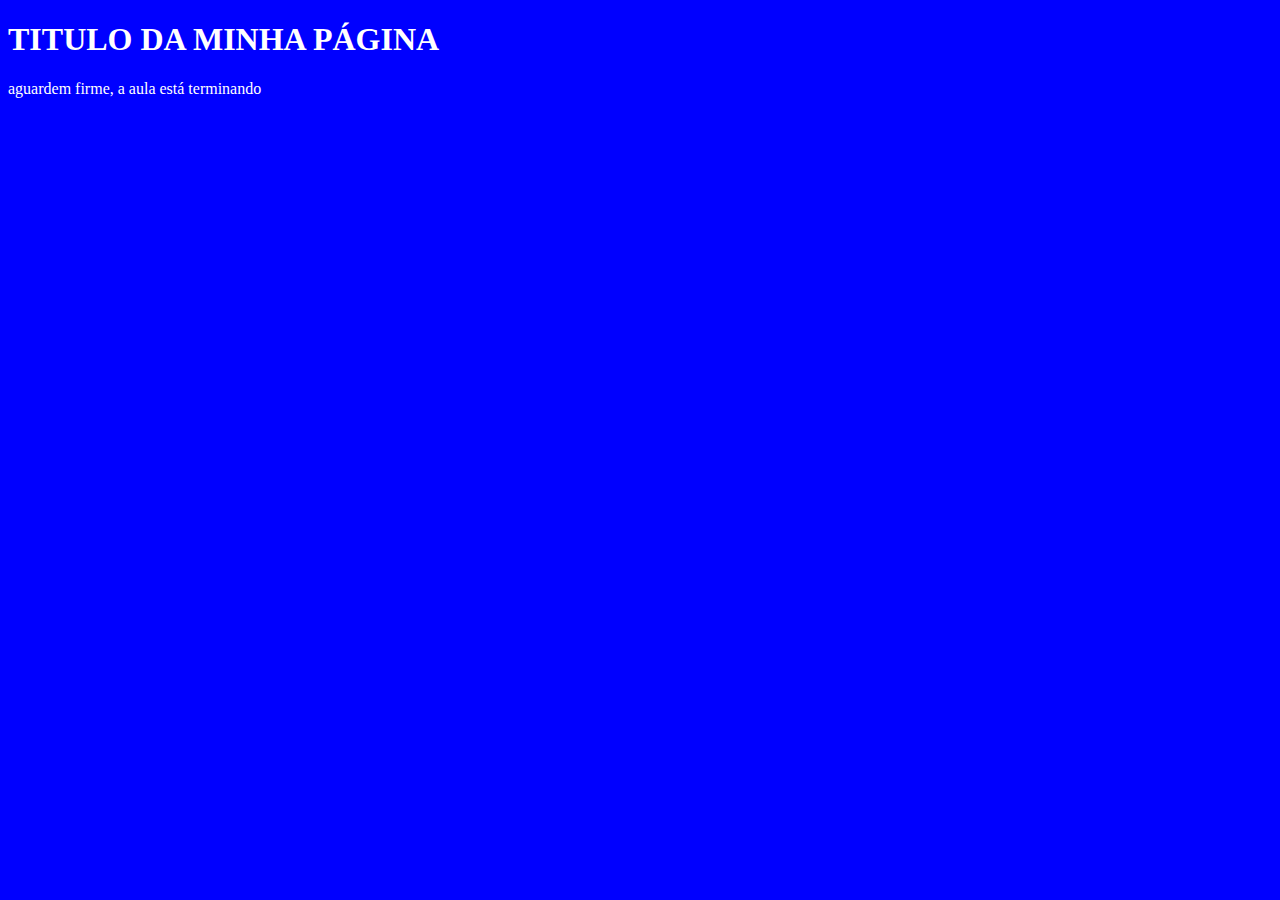
==== index.html @ 4667d81f "alguma coisa" ====
<!DOCTYPE html>
<html lang="en">
<head>
    <meta charset="UTF-8">
    <meta http-equiv="X-UA-Compatible" content="IE=edge">
    <meta name="viewport" content="width=device-width, initial-scale=1.0">
    <title>CURSO MOBILE FIRST</title>
    <link rel="stylesheet" href="style.css">
</head>
<body>

    <h1>TITULO DA MINHA PÁGINA</h1>
    <P>aguardem firme, a aula está terminando</P>
    
</body>
</html>
---- style.css ----
body{
    background-color: blue;
    color: white;
}
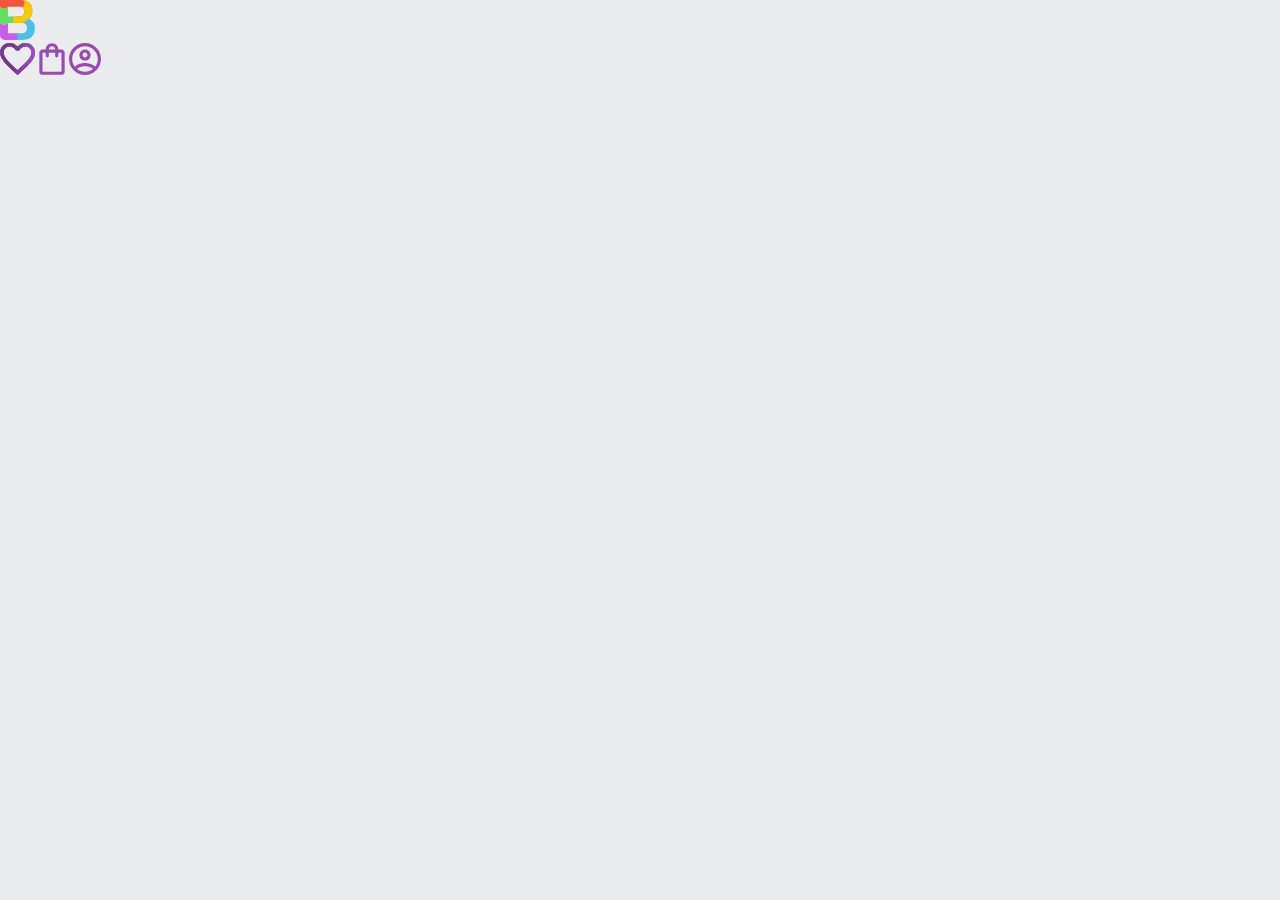
==== commit 43ef0843: "hncfjdshf" ====
--- a/index.html
+++ b/index.html
@@ -5,12 +5,37 @@
     <meta http-equiv="X-UA-Compatible" content="IE=edge">
     <meta name="viewport" content="width=device-width, initial-scale=1.0">
     <title>CURSO MOBILE FIRST</title>
+    <link rel="stylesheet" href="reset.css">
     <link rel="stylesheet" href="style.css">
+    
 </head>
 <body>
 
-    <h1>TITULO DA MINHA PÁGINA</h1>
-    <P>aguardem firme, a aula está terminando</P>
+<header class="cabecalho">
+
+    <div class="container">
+
+        <span class="cabecalho_menu-hamburguer container_imagem"></span>
+
+        <img src="img/Logo.svg" alt="Logomarca" class="container_imagem">
+
+    </div>
+
+<div class="container">
+
+
+
+         <a href="#"> <img src="img/Favoritos.svg" alt="Meus Favoritos" class="container_imagem"></a>
+
+         <a href="#"> <img src="img/Emprestimos.svg" alt="Meus Emprestimos" class="container_imagem"></a>
+
+    <a href="#"> <img src="img/Usuario.svg" alt="Meu Perfil" class="container_imagem"></a>
+
+</div>
+   
+
+
+</header>
     
 </body>
 </html>--- a/style.css
+++ b/style.css
@@ -1,4 +1,15 @@
 body{
     background-color: blue;
-    color: white;
-}+    color: blue;
+}
+
+@import url("styles/header.css");
+
+:root{
+    --cor-de-fundo: #EBECEE;
+    --branco:#FFFFFF;
+}
+
+body{
+    background-color: var(--cor-de-fundo);
+}
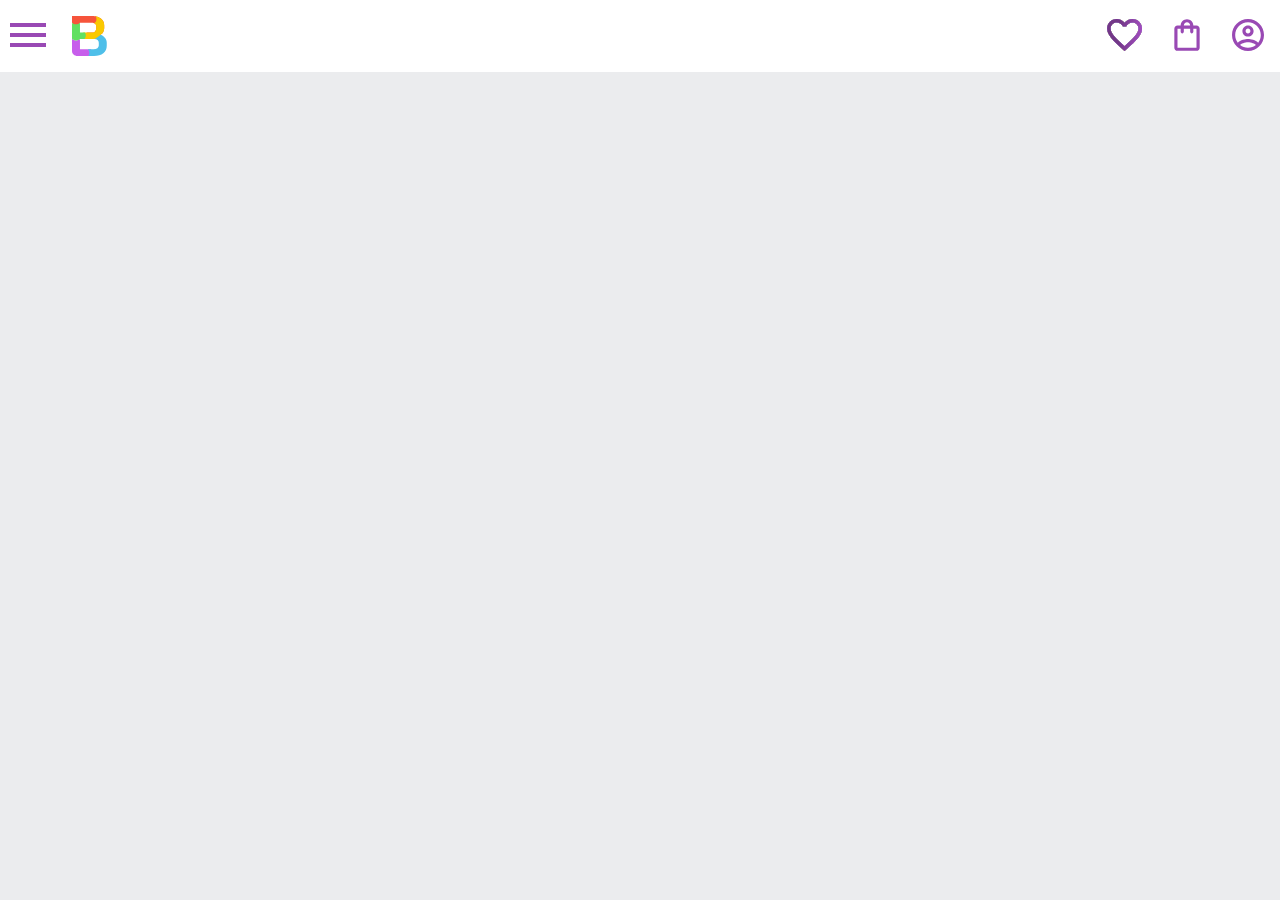
==== commit e9ff8f3d: "jsrtddy" ====
--- a/index.html
+++ b/index.html
@@ -4,18 +4,47 @@
     <meta charset="UTF-8">
     <meta http-equiv="X-UA-Compatible" content="IE=edge">
     <meta name="viewport" content="width=device-width, initial-scale=1.0">
+
     <title>CURSO MOBILE FIRST</title>
     <link rel="stylesheet" href="reset.css">
     <link rel="stylesheet" href="style.css">
     
 </head>
+
 <body>
 
 <header class="cabecalho">
 
     <div class="container">
 
-        <span class="cabecalho_menu-hamburguer container_imagem"></span>
+        <input type="checkbox" id="menu" class="container_botao" >
+
+        <label for="menu">
+
+            <span class="cabecalho_menu-hamburguer container_imagem"></span>
+
+        </label>
+
+ <ul class="lista-menu">
+
+        <li class="lista-menu_titulo">Categorias</li>
+
+        <li class="lista-menu_item"></li>
+        <a href="#" class="lista-menu_link">Aventura</a>
+
+        <li class="lista-menu_item"></li>
+        <a href="#" class="lista-menu_link">Biografia</a>
+
+        <li class="lista-menu_item"></li>
+        <a href="#" class="lista-menu_link">Ficção</a>
+
+        <li class="lista-menu_item"></li>
+        <a href="#" class="lista-menu_link">Romance</a>
+
+        <li class="lista-menu_item"></li>
+        <a href="#" class="lista-menu_link">Vestibular</a>
+
+</ul>
 
         <img src="img/Logo.svg" alt="Logomarca" class="container_imagem">
 
@@ -31,6 +60,8 @@
 
     <a href="#"> <img src="img/Usuario.svg" alt="Meu Perfil" class="container_imagem"></a>
 
+</ul>
+
 </div>
    
 
--- a/style.css
+++ b/style.css
@@ -1,15 +1,15 @@
-body{
-    background-color: blue;
-    color: blue;
-}
 
-@import url("styles/header.css");
+
+@import url('style/header.css');
+@import url('style/reset.css');
 
 :root{
     --cor-de-fundo: #EBECEE;
     --branco:#FFFFFF;
+    --amarelo:#FECD2F;
+    --roxo:#994984;
 }
 
 body{
     background-color: var(--cor-de-fundo);
-}
+}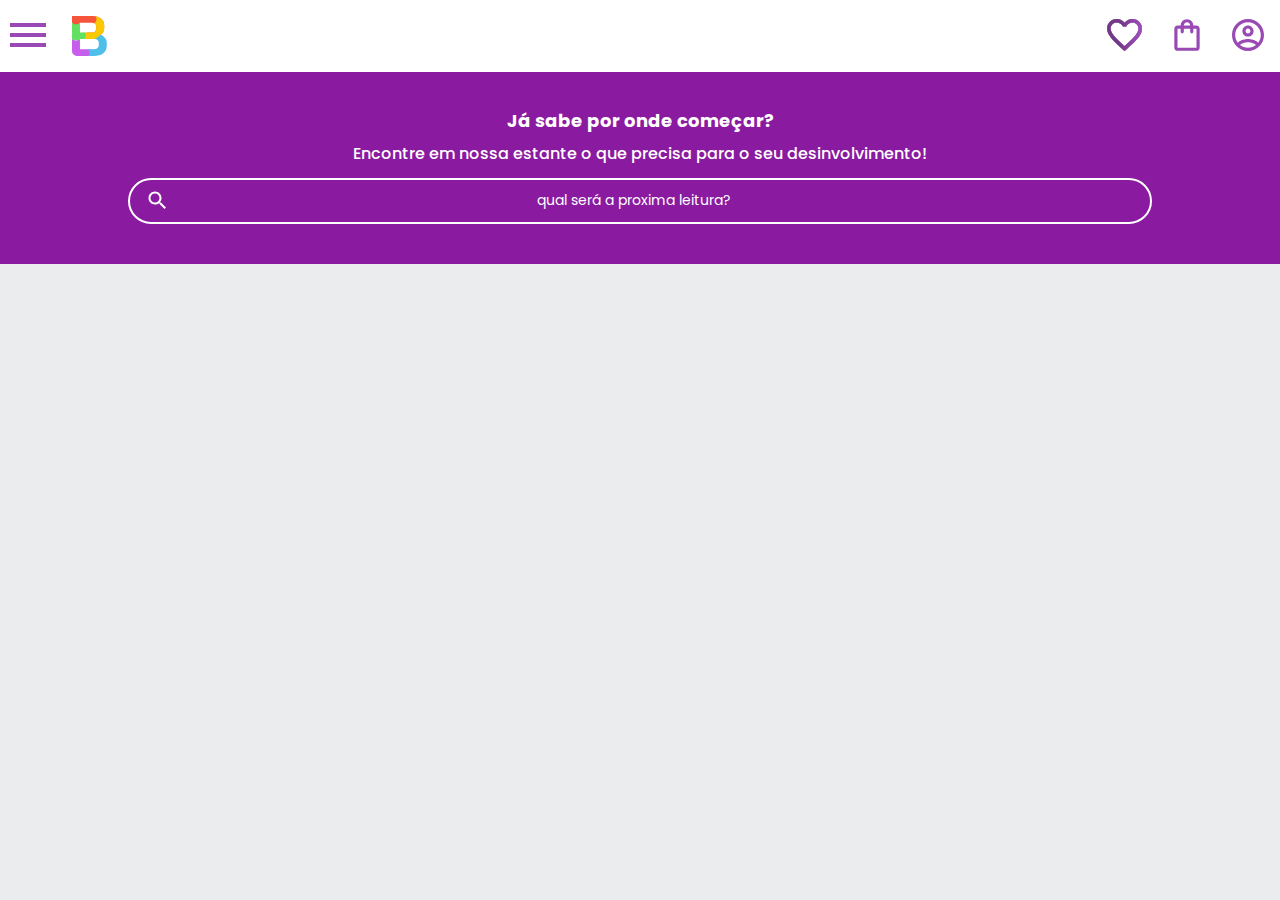
==== commit 85a65b41: "shdf" ====
--- a/index.html
+++ b/index.html
@@ -5,8 +5,13 @@
     <meta http-equiv="X-UA-Compatible" content="IE=edge">
     <meta name="viewport" content="width=device-width, initial-scale=1.0">
 
-    <title>CURSO MOBILE FIRST</title>
+    <title>BANNER-MOBILE/FIRST</title>
+
     <link rel="stylesheet" href="reset.css">
+    <link rel="preconnect" href="https://fonts.googleapis.com">
+<link rel="preconnect" href="https://fonts.gstatic.com" crossorigin>
+<link href="https://fonts.googleapis.com/css2?family=Poppins:wght@300;400;500;700&display=swap" rel="stylesheet">
+
     <link rel="stylesheet" href="style.css">
     
 </head>
@@ -60,13 +65,17 @@
 
     <a href="#"> <img src="img/Usuario.svg" alt="Meu Perfil" class="container_imagem"></a>
 
-</ul>
+</div>
+</header>
 
+<section class="banner">
+
+    <h2 class="banner_titulo">Já sabe por onde começar?</h2>
+
+    <p class="banner_texto">Encontre em nossa estante o que precisa para o seu desinvolvimento!</p>
+    <input type="search" class="banner_pesquisa" placeholder="qual será a proxima leitura?">
+
+</section>    
+</body>
 </div>
-   
-
-
-</header>
-    
-</body>
 </html>--- a/style.css
+++ b/style.css
@@ -2,14 +2,19 @@
 
 @import url('style/header.css');
 @import url('style/reset.css');
+@import url('style/banner.css');
 
 :root{
     --cor-de-fundo: #EBECEE;
-    --branco:#FFFFFF;
+    --branco:#ffffff;
     --amarelo:#FECD2F;
-    --roxo:#994984;
+    --roxo:#8a1aa0;
+    --fonte-principal:"Poppins"
 }
 
 body{
     background-color: var(--cor-de-fundo);
+    font-family: var(--fonte-principal);
+    font-size: 16px;
+    font-weight: 400;
 }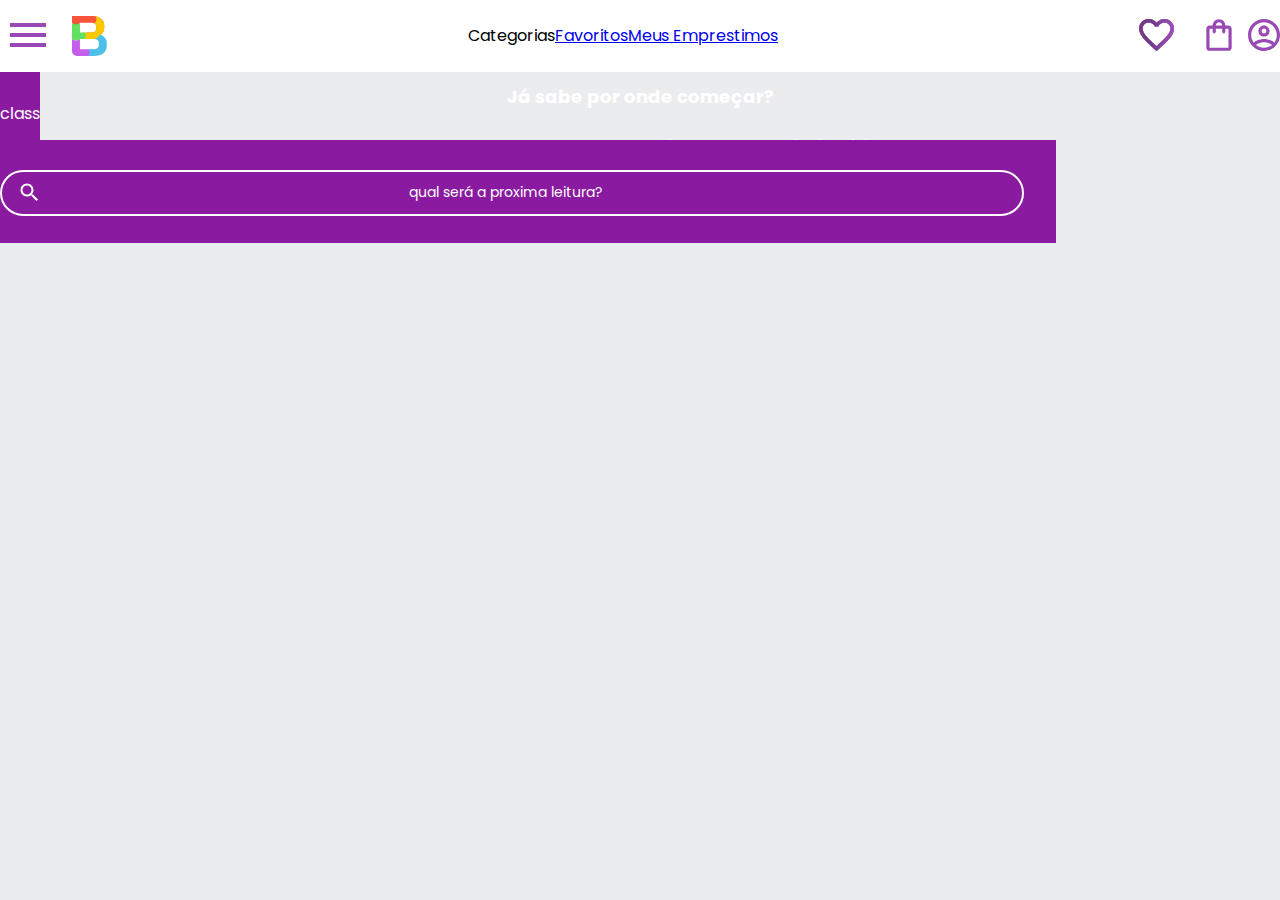
==== commit 01713f83: "sateg" ====
--- a/index.html
+++ b/index.html
@@ -53,25 +53,33 @@
 
         <img src="img/Logo.svg" alt="Logomarca" class="container_imagem">
 
+        
     </div>
+
+    <ul class="opçoes">
+        <li class="opçoes__item">Categorias</li>
+        <li class="opçoes__item"><a href="#" class="opçoes__link">Favoritos</a></li>
+        <li class="opçoes__item"><a href="#" class="opçoes__link">Meus Emprestimos</a></li>
+    </ul>
 
 <div class="container">
 
 
 
-         <a href="#"> <img src="img/Favoritos.svg" alt="Meus Favoritos" class="container_imagem"></a>
+<a href="#"> <img src="img/Favoritos.svg" alt="Meus Favoritos" class="container_imagem"></a>
 
-         <a href="#"> <img src="img/Emprestimos.svg" alt="Meus Emprestimos" class="container_imagem"></a>
+   <a href="#"> <img src="img/Emprestimos.svg" alt="Meus Emprestimos" class="container_imagem"></a>
 
-    <a href="#"> <img src="img/Usuario.svg" alt="Meu Perfil" class="container_imagem"></a>
+         <a href="#"><img src="img/Usuario.svg" alt="Meu Perfil" class="container__imagem"></a>
 
+         
 </div>
 </header>
 
-<section class="banner">
+<sectionclass class="banner">
 
     <h2 class="banner_titulo">Já sabe por onde começar?</h2>
-
+    class
     <p class="banner_texto">Encontre em nossa estante o que precisa para o seu desinvolvimento!</p>
     <input type="search" class="banner_pesquisa" placeholder="qual será a proxima leitura?">
 
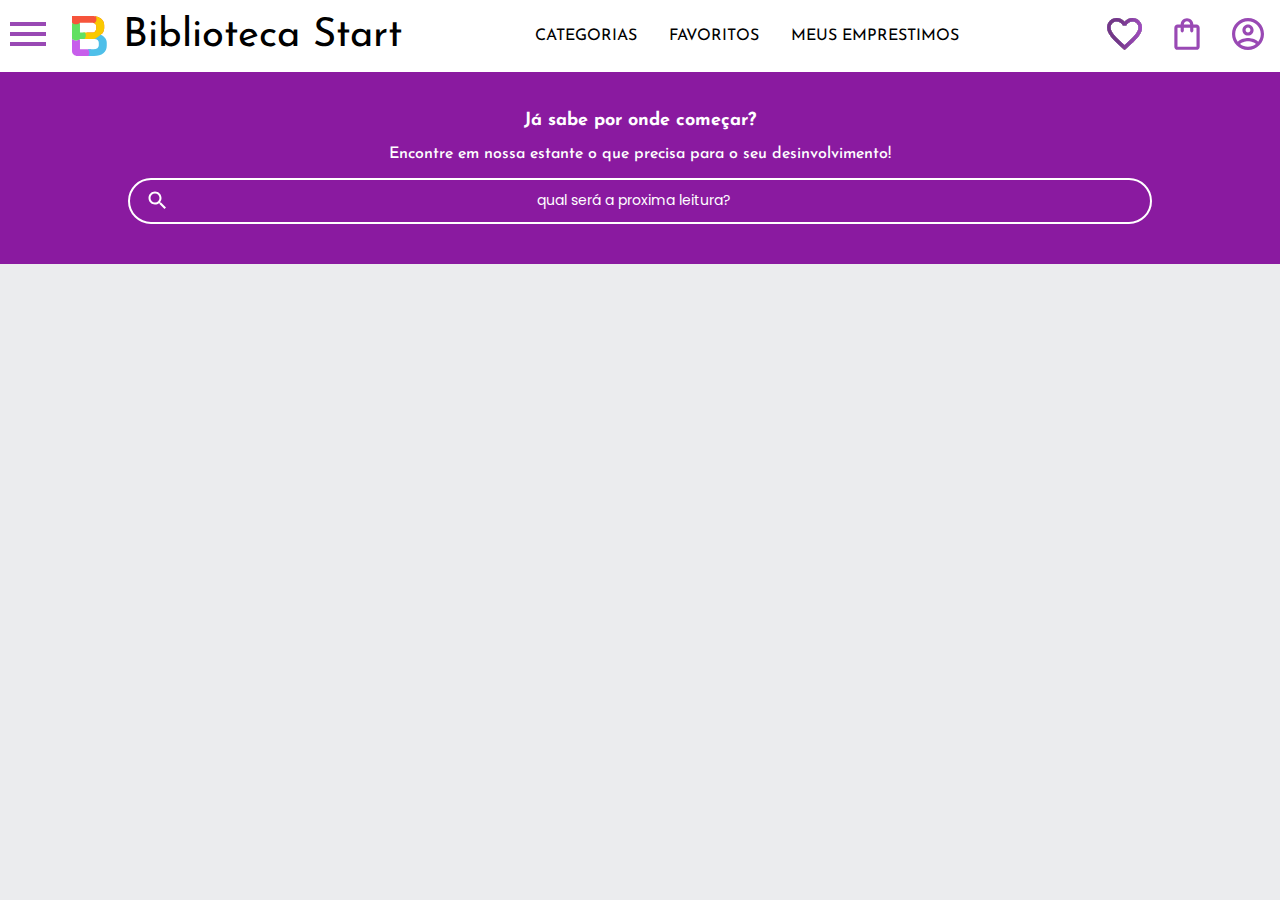
==== commit f5a58b30: "bxcfbn" ====
--- a/index.html
+++ b/index.html
@@ -10,6 +10,7 @@
     <link rel="stylesheet" href="reset.css">
     <link rel="preconnect" href="https://fonts.googleapis.com">
 <link rel="preconnect" href="https://fonts.gstatic.com" crossorigin>
+<link href="https://fonts.googleapis.com/css2?family=Josefin+Sans:wght@400;700&display=swap" rel="stylesheet">
 <link href="https://fonts.googleapis.com/css2?family=Poppins:wght@300;400;500;700&display=swap" rel="stylesheet">
 
     <link rel="stylesheet" href="style.css">
@@ -22,41 +23,43 @@
 
     <div class="container">
 
-        <input type="checkbox" id="menu" class="container_botao" >
+        <input type="checkbox" id="menu" class="container__botao" >
 
         <label for="menu">
 
-            <span class="cabecalho_menu-hamburguer container_imagem"></span>
+            <span class="cabecalho__menu-hamburguer container__imagem"></span>
 
         </label>
 
  <ul class="lista-menu">
 
-        <li class="lista-menu_titulo">Categorias</li>
+        <li class="lista-menu__titulo">Categorias</li>
 
-        <li class="lista-menu_item"></li>
-        <a href="#" class="lista-menu_link">Aventura</a>
+        <li class="lista-menu__item"></li>
+        <a href="#" class="lista-menu__link">Aventura</a>
 
-        <li class="lista-menu_item"></li>
-        <a href="#" class="lista-menu_link">Biografia</a>
+        <li class="lista-menu__item"></li>
+        <a href="#" class="lista-menu__link">Biografia</a>
 
-        <li class="lista-menu_item"></li>
-        <a href="#" class="lista-menu_link">Ficção</a>
+        <li class="lista-menu__item"></li>
+        <a href="#" class="lista-menu__link">Ficção</a>
 
-        <li class="lista-menu_item"></li>
+        <li class="lista-menu__item"></li>
         <a href="#" class="lista-menu_link">Romance</a>
 
-        <li class="lista-menu_item"></li>
-        <a href="#" class="lista-menu_link">Vestibular</a>
+        <li class="lista-menu__item"></li>
+        <a href="#" class="lista-menu__link">Vestibular</a>
 
 </ul>
 
-        <img src="img/Logo.svg" alt="Logomarca" class="container_imagem">
+        <img src="img/Logo.svg" alt="Logomarca" class="container__imagem">
+        <h1 class="container__titulo">Biblioteca <b class="container__titulo__negrito">Start</b></h1>
 
         
     </div>
 
     <ul class="opçoes">
+
         <li class="opçoes__item">Categorias</li>
         <li class="opçoes__item"><a href="#" class="opçoes__link">Favoritos</a></li>
         <li class="opçoes__item"><a href="#" class="opçoes__link">Meus Emprestimos</a></li>
@@ -66,9 +69,9 @@
 
 
 
-<a href="#"> <img src="img/Favoritos.svg" alt="Meus Favoritos" class="container_imagem"></a>
+<a href="#"> <img src="img/Favoritos.svg" alt="Meus Favoritos" class="container__imagem"></a>
 
-   <a href="#"> <img src="img/Emprestimos.svg" alt="Meus Emprestimos" class="container_imagem"></a>
+   <a href="#"> <img src="img/Emprestimos.svg" alt="Meus Emprestimos" class="container__imagem"></a>
 
          <a href="#"><img src="img/Usuario.svg" alt="Meu Perfil" class="container__imagem"></a>
 
@@ -76,12 +79,11 @@
 </div>
 </header>
 
-<sectionclass class="banner">
+<section class="banner">
 
-    <h2 class="banner_titulo">Já sabe por onde começar?</h2>
-    class
-    <p class="banner_texto">Encontre em nossa estante o que precisa para o seu desinvolvimento!</p>
-    <input type="search" class="banner_pesquisa" placeholder="qual será a proxima leitura?">
+    <h2 class="banner__titulo">Já sabe por onde começar?</h2>
+    <p class="banner__texto">Encontre em nossa estante o que precisa para o seu desinvolvimento!</p>
+    <input type="search" class="banner__pesquisa" placeholder="qual será a proxima leitura?">
 
 </section>    
 </body>
--- a/style.css
+++ b/style.css
@@ -1,7 +1,5 @@
-
-
+@import url('style/reset.css');
 @import url('style/header.css');
-@import url('style/reset.css');
 @import url('style/banner.css');
 
 :root{
@@ -9,12 +7,15 @@
     --branco:#ffffff;
     --amarelo:#FECD2F;
     --roxo:#8a1aa0;
-    --fonte-principal:"Poppins"
+    --preto:#000000;
+    --fonte-principal:"Poppins";
+    --fonte-secundaria:"Josefin Sans";
 }
 
 body{
     background-color: var(--cor-de-fundo);
     font-family: var(--fonte-principal);
+    font-family: var(--fonte-secundaria);
     font-size: 16px;
     font-weight: 400;
 }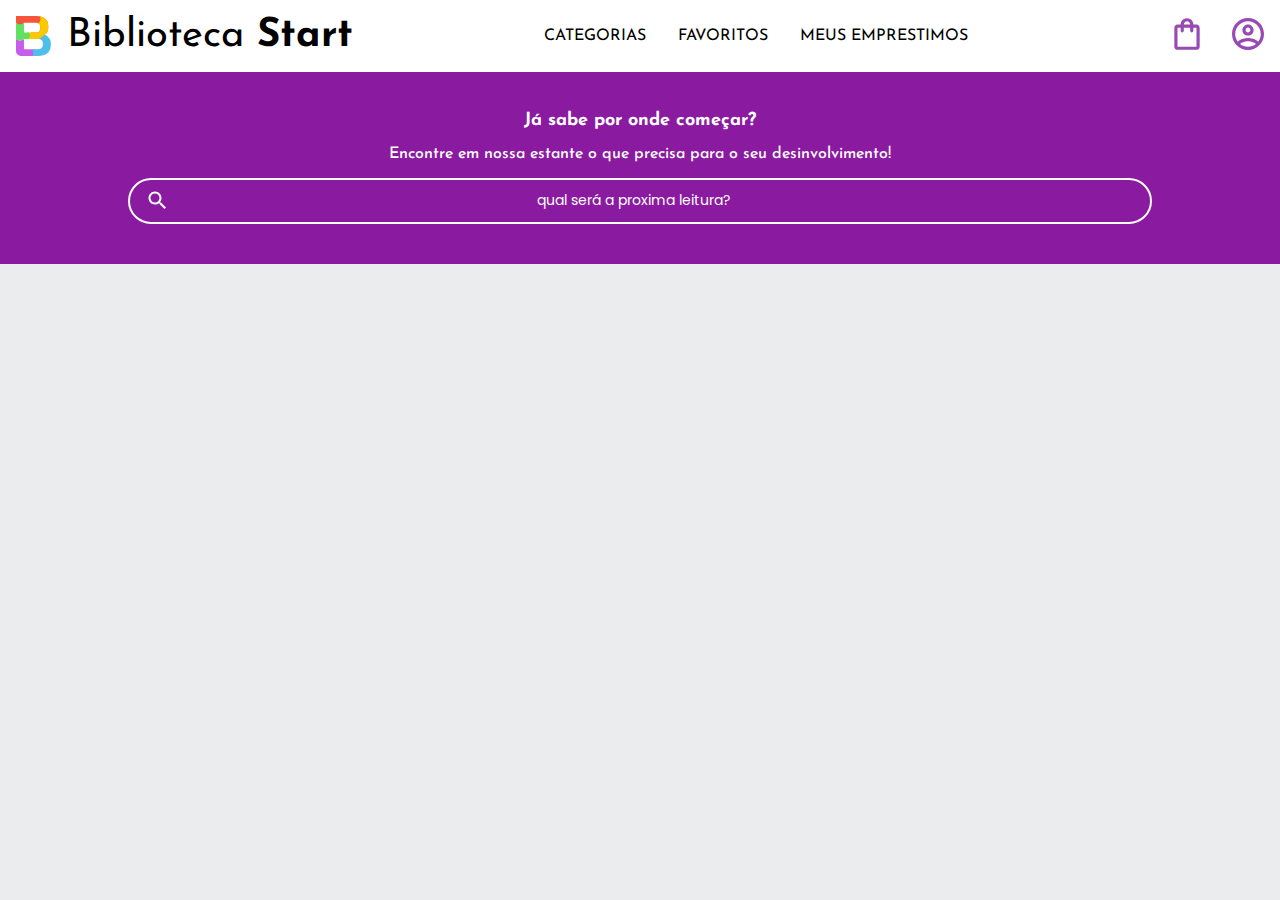
==== commit 3e0c9171: "shhsh" ====
--- a/index.html
+++ b/index.html
@@ -5,7 +5,7 @@
     <meta http-equiv="X-UA-Compatible" content="IE=edge">
     <meta name="viewport" content="width=device-width, initial-scale=1.0">
 
-    <title>BANNER-MOBILE/FIRST</title>
+    <title>BANNER/TRABETO</title>
 
     <link rel="stylesheet" href="reset.css">
     <link rel="preconnect" href="https://fonts.googleapis.com">
@@ -26,42 +26,49 @@
         <input type="checkbox" id="menu" class="container__botao" >
 
         <label for="menu">
-
-            <span class="cabecalho__menu-hamburguer container__imagem"></span>
-
+            <span class="cabecalho__menu-hamburguer container__imagem" ></span>
+           
         </label>
 
  <ul class="lista-menu">
 
         <li class="lista-menu__titulo">Categorias</li>
 
-        <li class="lista-menu__item"></li>
-        <a href="#" class="lista-menu__link">Aventura</a>
-
-        <li class="lista-menu__item"></li>
-        <a href="#" class="lista-menu__link">Biografia</a>
-
-        <li class="lista-menu__item"></li>
-        <a href="#" class="lista-menu__link">Ficção</a>
-
-        <li class="lista-menu__item"></li>
-        <a href="#" class="lista-menu_link">Romance</a>
-
-        <li class="lista-menu__item"></li>
-        <a href="#" class="lista-menu__link">Vestibular</a>
+        <li class="lista-menu__item"> <a href="#" class="lista-menu__link">Aventura</a></li>
 
 </ul>
 
         <img src="img/Logo.svg" alt="Logomarca" class="container__imagem">
-        <h1 class="container__titulo">Biblioteca <b class="container__titulo__negrito">Start</b></h1>
+        <h1 class="container__titulo">Biblioteca <b class="container__titulo--negrito">Start</b></h1>
 
         
     </div>
 
     <ul class="opçoes">
 
-        <li class="opçoes__item">Categorias</li>
+        <input type="checkbox" id="opçoes__menu" class="opçoes__botao"> 
+        <label for="opçoes__menu"> <li class="opçoes__item">Categorias</li> </label>
+
+
+        
+
+        <ul class="lista-menu"> 
+            
+            <li class="lista-menu__item"></li>
+            
+        <a href="#" class="lista-menu__link">Aventura</a>
+
+         <li class="lista-menu__item"> <a href="#" class="lista-menu__link">Biografia</a></li>
+
+         <li class="lista-menu__item"> <a href="#" class="lista-menu__link">Ficção</a></li>
+
+         <li class="lista-menu__item"> <a href="#" class="lista-menu__link">Romance</a></li>
+
+         <li class="lista-menu__item"> <a href="#" class="lista-menu__link">Vestibular</a></li>
+        </ul>
+
         <li class="opçoes__item"><a href="#" class="opçoes__link">Favoritos</a></li>
+
         <li class="opçoes__item"><a href="#" class="opçoes__link">Meus Emprestimos</a></li>
     </ul>
 
@@ -69,7 +76,7 @@
 
 
 
-<a href="#"> <img src="img/Favoritos.svg" alt="Meus Favoritos" class="container__imagem"></a>
+<a href="#"> <img src="img/Favoritos.svg" alt="Meus Favoritos" class="container__imagem container__imagem--transparente"></a>
 
    <a href="#"> <img src="img/Emprestimos.svg" alt="Meus Emprestimos" class="container__imagem"></a>
 
